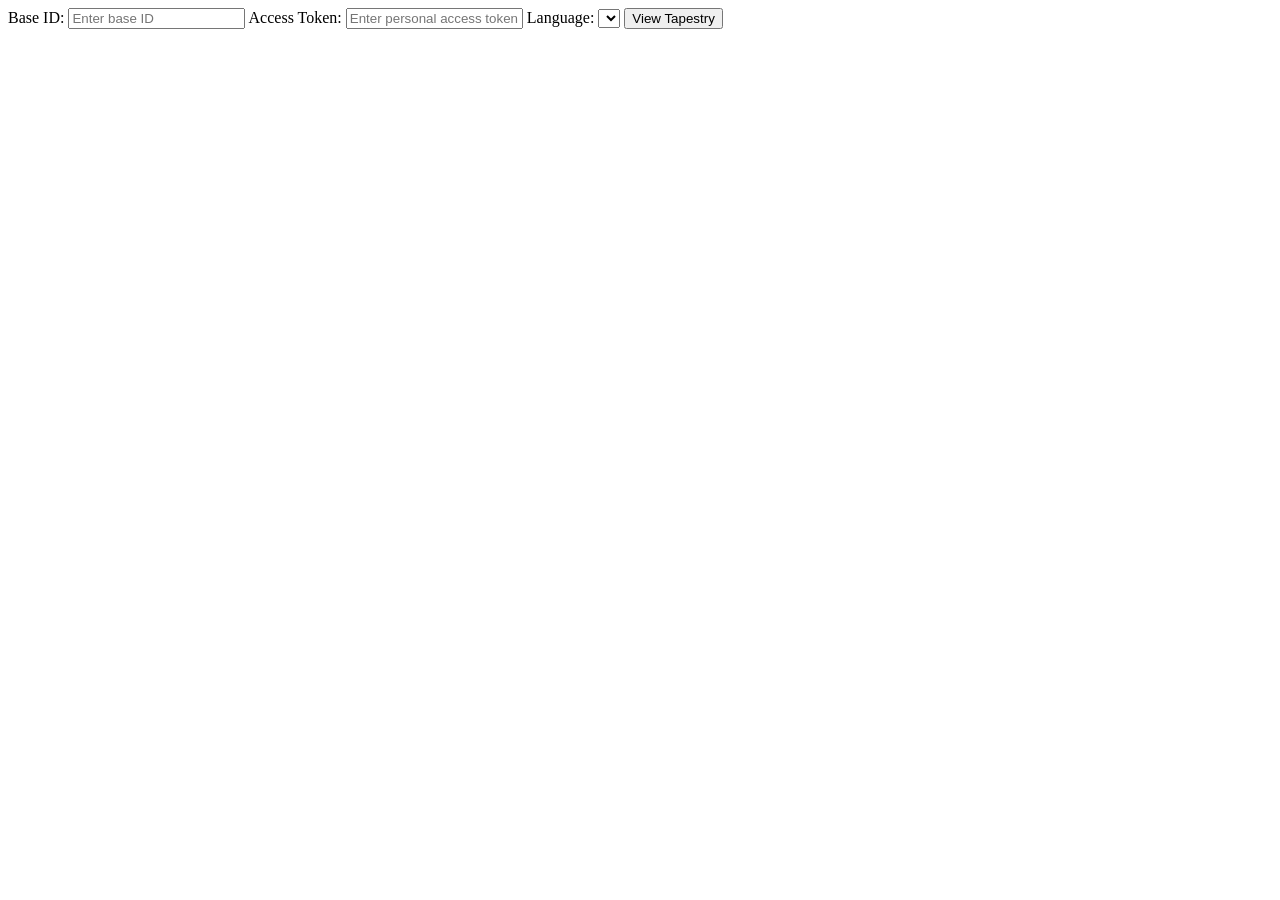
==== index.html @ 8d992037 "Authenticate to Airtable with a personal access token Airtable retired legacy API keys and the api_k" ====
<!DOCTYPE html>
<html>
<head>
  <meta charset="UTF-8" />
  <meta name="viewport" content="width=device-width, initial-scale=1.0" />
  <link rel="stylesheet" href="style.css">
  <script src="/js/languages/languages.js"></script>
</head>

<body>
  <div id=form>
    <form action="/tapestry" method="get">
        <label>Base ID: </label>
        <input type="text" placeholder="Enter base ID" name="base-id" required>
        <label>Access Token: </label>
        <input type="text" placeholder="Enter personal access token" name="api-key" required>
        <label>Language: </label> 
        <select name="language" id="language"></select>
        <button type="submit">View Tapestry</button>
    </form>

    <script>
      for (const val of Object.values(Languages)) {
        var option = document.createElement("option");
        option.value = val;
        option.text = val.charAt(0).toUpperCase() + val.slice(1);
        document.getElementById("language").appendChild(option);
      }
    </script>
  </div>
</body>
</html>
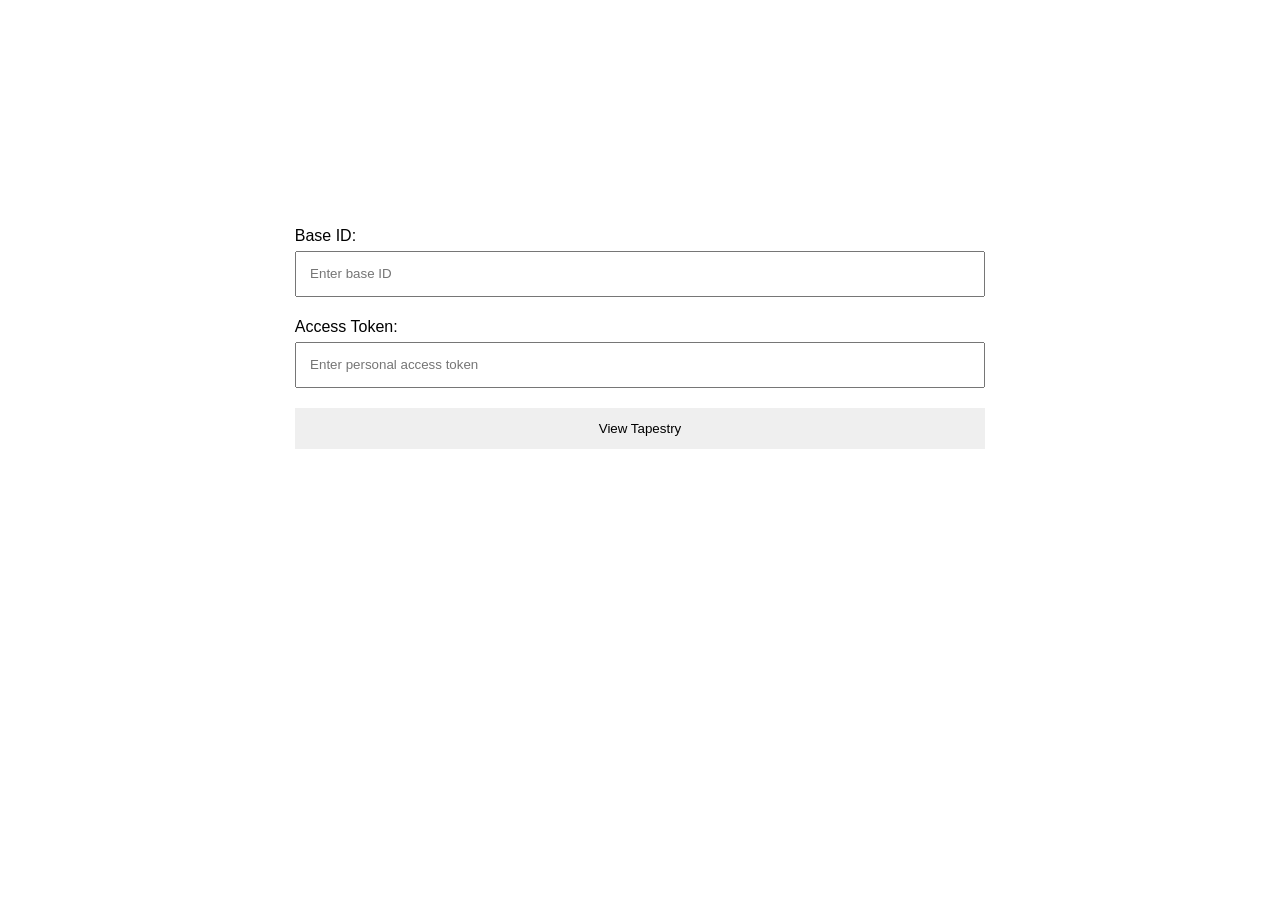
==== commit 9f703880: "Move the language picker onto the tree The login form no longer asks for a language. A picker in the" ====
--- a/index.html
+++ b/index.html
@@ -4,7 +4,6 @@
   <meta charset="UTF-8" />
   <meta name="viewport" content="width=device-width, initial-scale=1.0" />
   <link rel="stylesheet" href="style.css">
-  <script src="/js/languages/languages.js"></script>
 </head>
 
 <body>
@@ -14,19 +13,8 @@
         <input type="text" placeholder="Enter base ID" name="base-id" required>
         <label>Access Token: </label>
         <input type="text" placeholder="Enter personal access token" name="api-key" required>
-        <label>Language: </label> 
-        <select name="language" id="language"></select>
         <button type="submit">View Tapestry</button>
     </form>
-
-    <script>
-      for (const val of Object.values(Languages)) {
-        var option = document.createElement("option");
-        option.value = val;
-        option.text = val.charAt(0).toUpperCase() + val.slice(1);
-        document.getElementById("language").appendChild(option);
-      }
-    </script>
   </div>
 </body>
 </html>
--- a/style.css
+++ b/style.css
@@ -0,0 +1,119 @@
+/* http://meyerweb.com/eric/tools/css/reset/ 
+   v2.0 | 20110126
+   License: none (public domain)
+*/
+
+html, body, div, span, applet, object, iframe, h1, h2, h3, h4, h5, h6, p, blockquote, pre, a, abbr, acronym, address, big, cite, code, del, dfn, em, img, ins, kbd, q, s, samp, small, strike, strong, sub, sup, tt, var, b, u, i, center, dl, dt, dd, ol, ul, li, fieldset, form, label, legend, table, caption, tbody, tfoot, thead, tr, th, td, article, aside, canvas, details, embed, figure, figcaption, footer, header, hgroup, menu, nav, output, ruby, section, summary, time, mark, audio, video {
+  margin: 0;
+  padding: 0;
+  border: 0;
+  font-size: 100%;
+  vertical-align: baseline;
+}
+
+/* HTML5 display-role reset for older browsers */
+
+article, aside, details, figcaption, figure, footer, header, hgroup, menu, nav, section {
+  display: block;
+}
+
+body {
+  line-height: 1;
+}
+
+ol, ul {
+  list-style: none;
+}
+
+blockquote, q {
+  quotes: none;
+}
+
+blockquote:before, blockquote:after, q:before, q:after {
+  content: '';
+  content: none;
+}
+
+table {
+  border-collapse: collapse;
+  border-spacing: 0;
+}
+
+/* -------------------------------- Reset ------------------------------------*/
+
+html {
+  height: 100%;
+}
+
+body {
+  height: 100%;
+  font-family: Helvetica, sans-serif;
+}
+
+#form {
+  display: flex;
+  align-items: center;
+  height: 75%;
+}
+
+form {
+  margin: auto;
+  padding: 2em;
+}
+
+button {
+  width: 100%;
+  padding: 1em;
+  margin: 1em 0;
+  border: none;
+  cursor: pointer;
+}
+
+label {
+  display: inline-block;
+  margin-top: 1em;
+}
+
+input[type=text], select {
+  width: 100%;
+  margin: 0.5em 0;
+  padding: 1em;
+  display: inline-block;
+  box-sizing: border-box;
+}
+
+button:hover {
+  opacity: 0.7;
+}
+
+svg {
+  width: 100%;
+  height: 100%;
+}
+
+#controls {
+  position: fixed;
+  top: 1em;
+  right: 1em;
+  padding: 0.5em 1em;
+  background: white;
+}
+
+#controls label {
+  margin-top: 0;
+}
+
+#controls select {
+  width: auto;
+  margin: 0 0 0 0.5em;
+  padding: 0.5em;
+}
+
+.source {
+  stroke-width: 30px !important;
+  stroke-dasharray: 6, 15;
+}
+
+.d3-tip {
+  text-align: center;
+}
